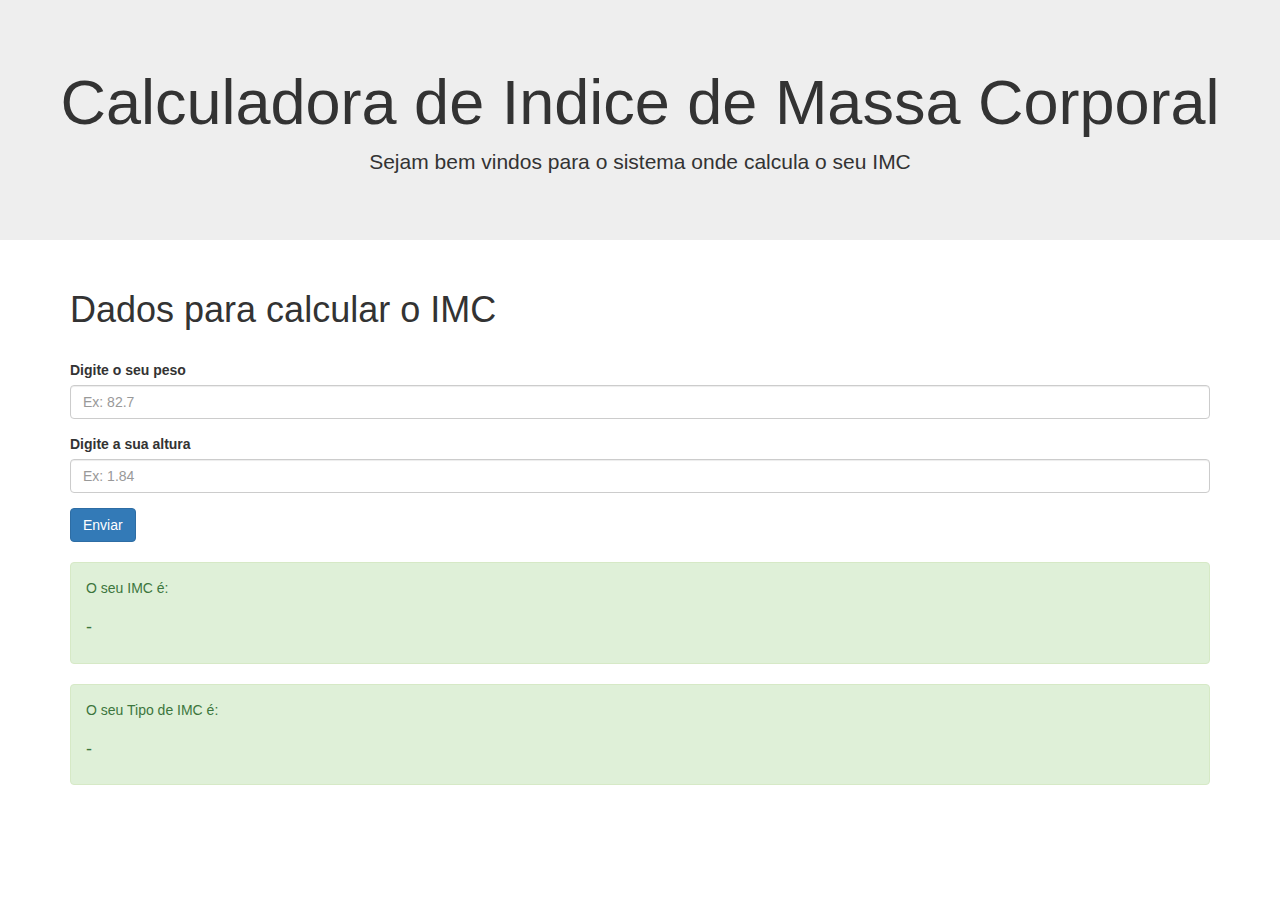
==== imc js atividade/index.html @ f731f710 "Create folders" ====
<!DOCTYPE html>
<html lang="pt-br">
<head>
  <meta charset="UTF-8">
  <meta name="viewport" content="width=device-width, initial-scale=1.0">

  <link rel="stylesheet" href="https://maxcdn.bootstrapcdn.com/bootstrap/3.4.1/css/bootstrap.min.css">
  <link rel="stylesheet" href="css/index.css">
  <script src="https://ajax.googleapis.com/ajax/libs/jquery/3.5.1/jquery.min.js"></script>
  <script src="https://maxcdn.bootstrapcdn.com/bootstrap/3.4.1/js/bootstrap.min.js"></script>
  
  <title>Calculadora de IMC</title>
</head>
<body>
  <div class="jumbotron text-center">
      <h1>Calculadora de Indice de Massa Corporal</h1>
      <p>Sejam bem vindos para o sistema onde calcula o seu IMC</p>
  </div>
    <div class="container">
      <h1>Dados para calcular o IMC</h1>
      <br>
    <form action="" class="form">
        <div class="form-group">
            <label for="peso">Digite o seu peso</label>
            <input type="text" class="form-control" id="txtpeso" name="txtpeso" placeholder="Ex: 82.7" required>
        </div>
        <div class="form-group">
          <label for="">Digite a sua altura</label>
          <input type="text" class="form-control" id="txtalt" name="txtalt" placeholder="Ex: 1.84" required>
        </div>
        <button type="submit" class="btn btn-primary" id="btnexecutar">Enviar</button>
    </form>
    <br>
        <div class="alert alert-success">
            <p>O seu IMC é:</p>
            <br>
            <h4 id="txtimc">-</h4>
        </div>
        <div class="alert alert-success">
            <p>O seu Tipo de IMC é:</p>
            <br>
            <h4 id="txttipo">-</h4>
        </div>
    </div>
     <script src="js/script.js"></script>
</body>
</html>
---- imc js atividade/css/index.css ----
#aa{
    display: flex;
    flex-direction: row;
    justify-content: center;
    align-items: center
}

#ab{
    display: flex;
    flex-direction: row;
    justify-content: center;
    align-items: center
}

#bt{
   padding-left: 390px;
}

#ac{
    display: flex;
    flex-direction: row;
    justify-content: center;
    align-items: center
}
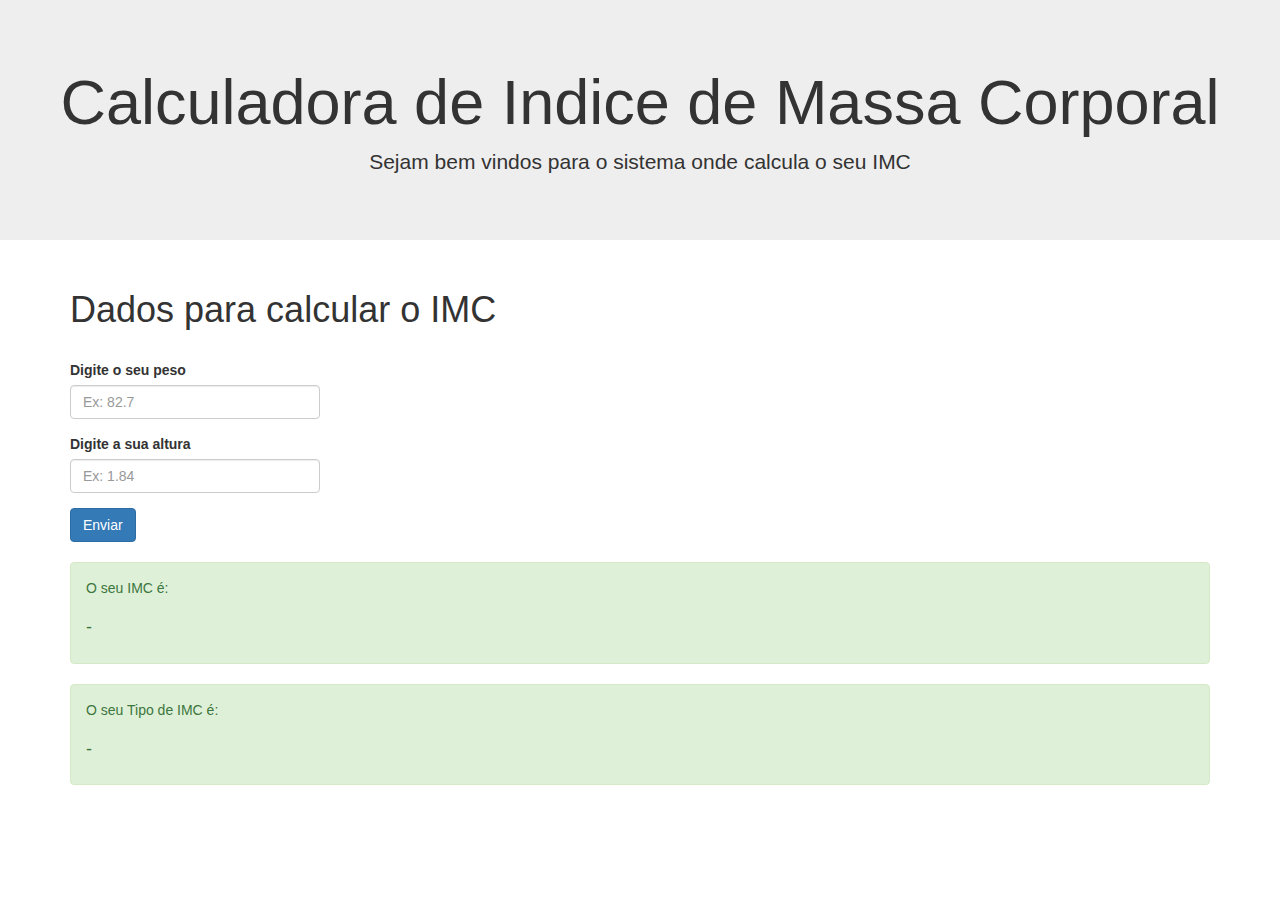
==== commit b0b2612f: "Update index.html" ====
--- a/imc js atividade/index.html
+++ b/imc js atividade/index.html
@@ -8,7 +8,11 @@
   <link rel="stylesheet" href="css/index.css">
   <script src="https://ajax.googleapis.com/ajax/libs/jquery/3.5.1/jquery.min.js"></script>
   <script src="https://maxcdn.bootstrapcdn.com/bootstrap/3.4.1/js/bootstrap.min.js"></script>
-  
+  <style>
+    .form input{
+      width: 250px;
+    }
+  </style>
   <title>Calculadora de IMC</title>
 </head>
 <body>
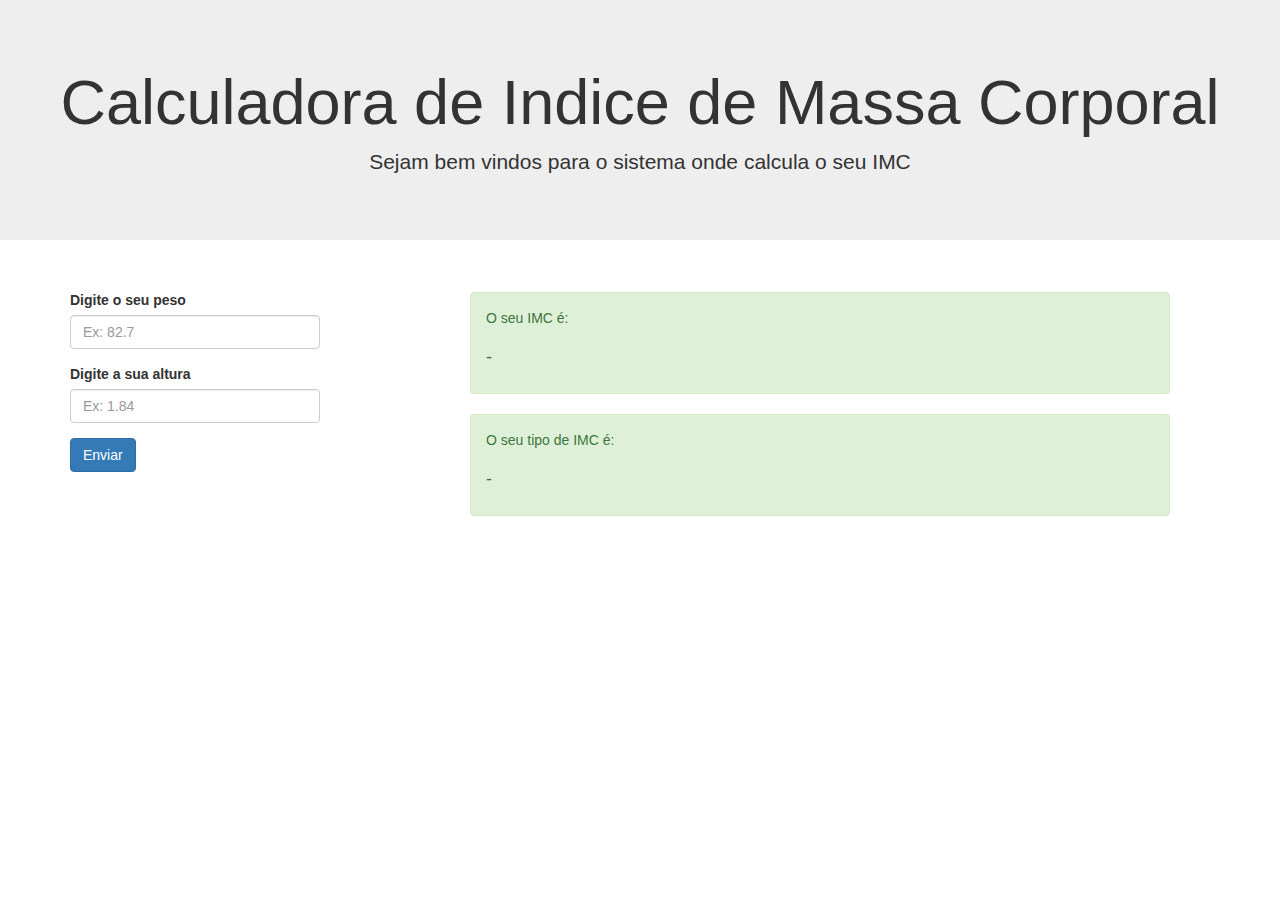
==== commit e3afc45d: "Update index.html" ====
--- a/imc js atividade/index.html
+++ b/imc js atividade/index.html
@@ -12,6 +12,12 @@
     .form input{
       width: 250px;
     }
+    .resposta{
+      position: relative;
+      left: 400px;
+      bottom: 200px;
+      width: 700px;
+    }
   </style>
   <title>Calculadora de IMC</title>
 </head>
@@ -21,7 +27,6 @@
       <p>Sejam bem vindos para o sistema onde calcula o seu IMC</p>
   </div>
     <div class="container">
-      <h1>Dados para calcular o IMC</h1>
       <br>
     <form action="" class="form">
         <div class="form-group">
@@ -35,16 +40,18 @@
         <button type="submit" class="btn btn-primary" id="btnexecutar">Enviar</button>
     </form>
     <br>
-        <div class="alert alert-success">
-            <p>O seu IMC é:</p>
-            <br>
-            <h4 id="txtimc">-</h4>
-        </div>
-        <div class="alert alert-success">
-            <p>O seu Tipo de IMC é:</p>
-            <br>
-            <h4 id="txttipo">-</h4>
-        </div>
+      <div class="resposta">
+          <div class="alert alert-success">
+              <p>O seu IMC é:</p>
+              <br>
+              <h4 id="txtimc">-</h4>
+          </div>
+          <div class="alert alert-success">
+              <p>O seu tipo de IMC é:</p>
+              <br>
+              <h4 id="txttipo">-</h4>
+          </div>
+      </div>
     </div>
      <script src="js/script.js"></script>
 </body>
